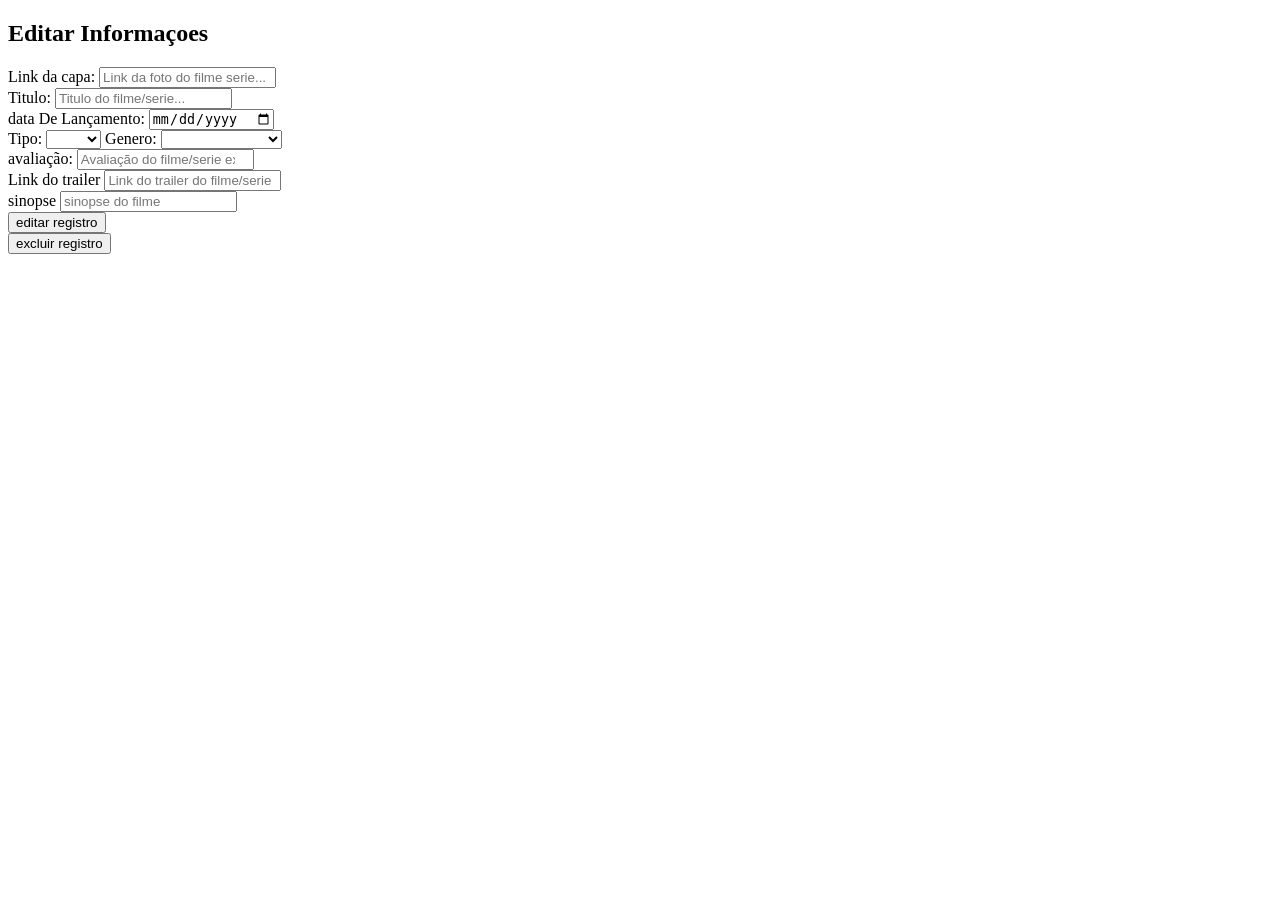
==== Front/atualizar.html @ a4f8c853 "thth" ====
<!doctype html>
<html lang="en">
  <head>
    <meta charset="UTF-8" />
    <meta name="viewport" content="width=device-width, initial-scale=1.0" />
    <title>Atualização</title>
  </head>
  <body>
    <h2>Editar Informaçoes</h2>
    <form action="../Back/atualizar.php" method="post" id="formAtualizar">
      <input type="hidden" name="id" id="idAtualizar" />

      <div class="campoEdicao">
        <label>Link da capa:</label>
        <input
          id="capa"
          type="text "
          name="capa"
          placeholder="Link da foto do filme serie..."
        />
      </div>
      <div class="campoEdicao">
        <label>Titulo:</label>
        <input
          id="titulo"
          type="text"
          name="titulo"
          placeholder="Titulo do filme/serie..."
        />
      </div>
      <div class="campoEdicao">
        <label>data De Lançamento:</label>
        <input
          id="dataLancamento"
          type="date"
          name="dataLancamento"
          placeholder="data De Lançamento do filme/serie..."
        />
      </div>
      <div class="campoEdicao selects">
        <label>Tipo:</label>
        <select name="tipo" id="tipo">
          <option value="filme">Filme</option>
          <option value="serie">Serie</option>
        </select>
        <label>Genero:</label>
        <select name="genero" id="genero">
          <option value="acao">Ação</option>
          <option value="aventura">Aventura</option>
          <option value="comedia">Comédia</option>
          <option value="drama">Drama</option>
          <option value="ficcao-cientifica">Ficção Científica</option>
          <option value="fantasia">Fantasia</option>
          <option value="terror">Terror</option>
          <option value="suspense">Suspense</option>
          <option value="romance">Romance</option>
          <option value="animacao">Animação</option>
          <option value="documentario">Documentário</option>
          <option value="policial">Policial / Crime</option>
          <option value="misterio">Mistério</option>
        </select>
      </div>
      <div class="campoEdicao">
        <label>avaliação:</label>
        <input
          id="avaliacao"
          type="number"
          name="avaliacao"
          placeholder="Avaliação do filme/serie ex: 10.0..."
        />
      </div>
      <div class="campoEdicao">
        <label>Link do trailer</label>
        <input
          id="trailer"
          type="text"
          name="trailer"
          placeholder="Link do trailer do filme/serie"
        />
      </div>
      <div class="campoEdicao">
        <label>sinopse</label>
        <input
          id="sinopse"
          type="text"
          name="sinopse"
          placeholder="sinopse do filme"
        />
      </div>
      <div class="Editar">
        <button id="editar" type="submit">editar registro</button>
      </div>
    </form>
    <form id="form-delete" method="POST" action="../Back/deletar.php">
      <input type="hidden" name="id" id="campo-id" />
      <button id="deletar" type="submit">excluir registro</button>
    </form>
    <script src="atualizar.js"></script>
  </body>
</html>
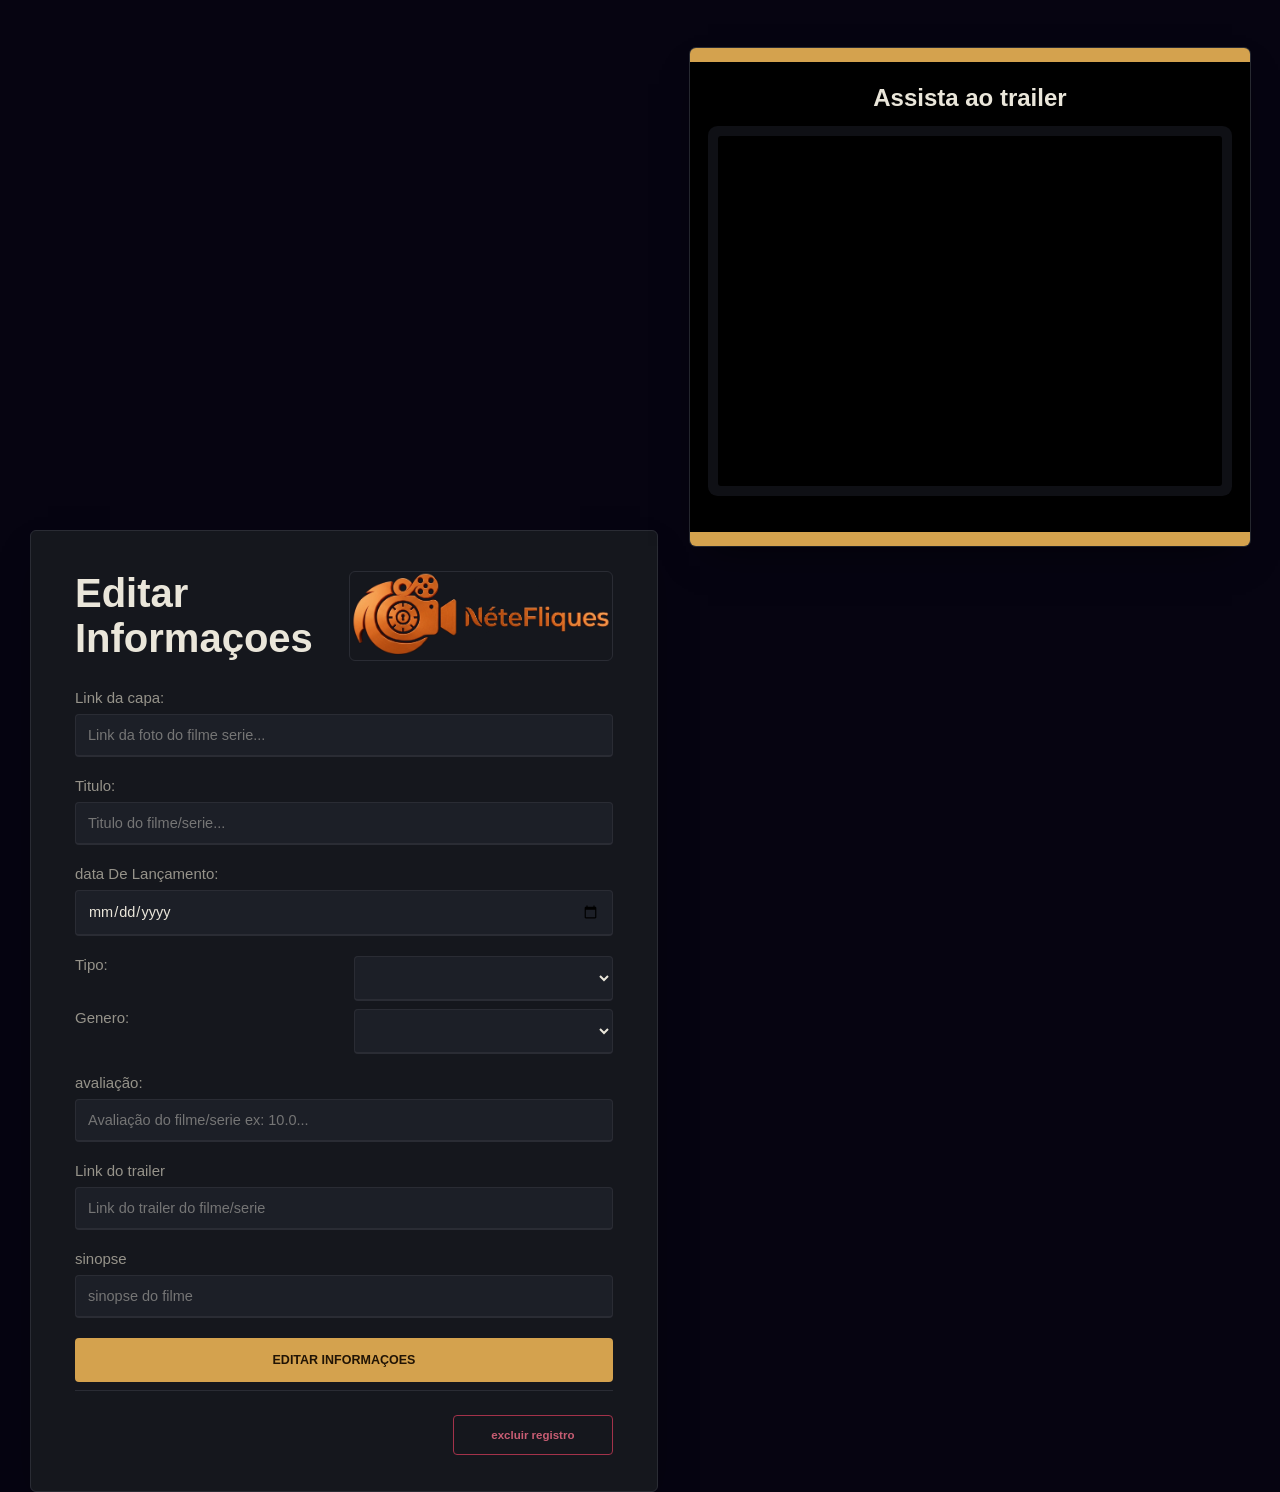
==== commit f88497b3: "termino" ====
--- a/Front/atualizar.html
+++ b/Front/atualizar.html
@@ -3,10 +3,19 @@
   <head>
     <meta charset="UTF-8" />
     <meta name="viewport" content="width=device-width, initial-scale=1.0" />
+    <link rel="stylesheet" href="atualizar.css">
     <title>Atualização</title>
   </head>
   <body>
-    <h2>Editar Informaçoes</h2>
+    <div class="card-trailer">
+      <h2>Assista ao trailer</h2>
+      <iframe id="trailer" src="" frameborder="0"></iframe>
+    </div>
+    <div class="card-edição">
+      <div class="titulos">
+    <h2 id="tituloh2">Editar Informaçoes</h2>
+    <img src="../Imagens/logo-header.png" alt="">
+    </div>
     <form action="../Back/atualizar.php" method="post" id="formAtualizar">
       <input type="hidden" name="id" id="idAtualizar" />
 
@@ -72,7 +81,7 @@
       <div class="campoEdicao">
         <label>Link do trailer</label>
         <input
-          id="trailer"
+          id="trailerc"
           type="text"
           name="trailer"
           placeholder="Link do trailer do filme/serie"
@@ -88,13 +97,14 @@
         />
       </div>
       <div class="Editar">
-        <button id="editar" type="submit">editar registro</button>
+        <button id="editar" type="submit">EDITAR INFORMAÇOES</button>
       </div>
     </form>
     <form id="form-delete" method="POST" action="../Back/deletar.php">
       <input type="hidden" name="id" id="campo-id" />
       <button id="deletar" type="submit">excluir registro</button>
     </form>
+    </div>
     <script src="atualizar.js"></script>
   </body>
 </html>
--- a/Front/atualizar.css
+++ b/Front/atualizar.css
@@ -0,0 +1,168 @@
+
+* {
+   margin: 0;
+   border: 0;
+   padding: 0;
+  box-sizing: border-box;
+  font-family: sans-serif;
+}
+
+body {
+  min-height: 100vh;
+  width: 100vw;
+  background-color: rgb(6, 4, 17);
+  color: #eae6da;
+  display: grid;
+  grid-template-columns: 1fr 1fr;
+  grid-template-rows: 1fr;
+  gap: 32px;
+  align-items: start;
+  padding-left: 30px ;
+  padding-right: 30px ;
+}
+
+.card-edição {
+  align-self: stretch;
+  grid-column: 1;
+  background-color: #15171d;
+  border: 1px solid #2a2c34;
+  border-radius: 6px;
+  padding: 40px 44px 36px;
+  box-shadow: 0 18px 40px -18px rgba(0, 0, 0, 0.65);
+
+}
+
+.card-edição img {
+
+  width: 300px;
+  height: 90px;
+  border: 1px solid #2a2c34;
+  border-radius: 6px;
+}
+
+#tituloh2 {
+  font-size: 40px;
+  color: #eae6da;
+}
+
+.card-edição form#formAtualizar {
+  margin-top: 28px;
+  display: grid;
+  gap: 20px;
+}
+
+.campoEdicao {
+  display: flex;
+  flex-direction: column;
+  gap: 8px;
+}
+
+.campoEdicao label {
+  font-size: 15px;
+  color: #96938a;
+}
+
+.campoEdicao input,
+.campoEdicao select {
+  background: #1c1f27;
+  border: 1px solid #2a2c34;
+  border-bottom: 2px solid #2a2c34;
+  border-radius: 4px;
+  padding: 12px;
+  font-size: 14.5px;
+  color: #eae6da;
+
+}
+
+.campoEdicao input:hover,
+.campoEdicao select:hover {
+  border-color: #3a3d48;
+}
+
+.titulos{
+  width: 100%;
+  display: flex;
+}
+
+.campoEdicao.selects {
+  flex-direction: row;
+  gap: 20px;
+}
+
+.campoEdicao.selects {
+  display: grid;
+  grid-template-columns: 1fr 1fr;
+  align-items: start;
+   row-gap: 8px;
+
+}
+
+
+#editar {
+  width: 100%;
+  background-color: #d4a24e;
+  color: #211405;
+  border-radius: 4px;
+  padding: 15px;
+  font-weight: bolder;
+  font-size: 12.5px;
+}
+
+#editar:hover {
+  background: #e8c07f;
+}
+
+#form-delete {
+  margin-top: 8px;
+  padding-top: 24px;
+  border-top: 1px solid #2a2c34;
+  display: flex;
+  justify-content:end;
+}
+
+#deletar {
+  background: transparent;
+  color: #c85d73;
+  border: 1px solid #a3324a;
+  border-radius: 4px;
+  padding: 13px;
+  font-size: 11.5px;
+  width: 160px;
+  font-weight: bolder;
+}
+
+#deletar:hover {
+  background-color: #a3324a;
+  color: #eae6da;
+}
+
+
+
+
+.card-trailer {
+  grid-column: 2;
+  position: sticky;
+  top: 48px;
+  background: #05060a;
+  border-radius: 6px;
+  padding: 22px 0;
+  box-shadow: 0 18px 40px -18px rgba(0, 0, 0, 0.65), 0 0 0 1px #2a2c34;
+}
+
+#trailer {
+  width: 90%;
+  margin:24px;
+  height: 350px;
+  border-radius: 3px;
+  box-shadow: 0 0 0 10px #0f1015;
+}
+
+.card-trailer {
+  border-top: 14px solid #d4a24e;
+  border-bottom: 14px solid #d4a24e;
+  background-color: black;
+  display: flex;
+  flex-direction: column;
+  align-items: center;
+  justify-content: center;
+}
